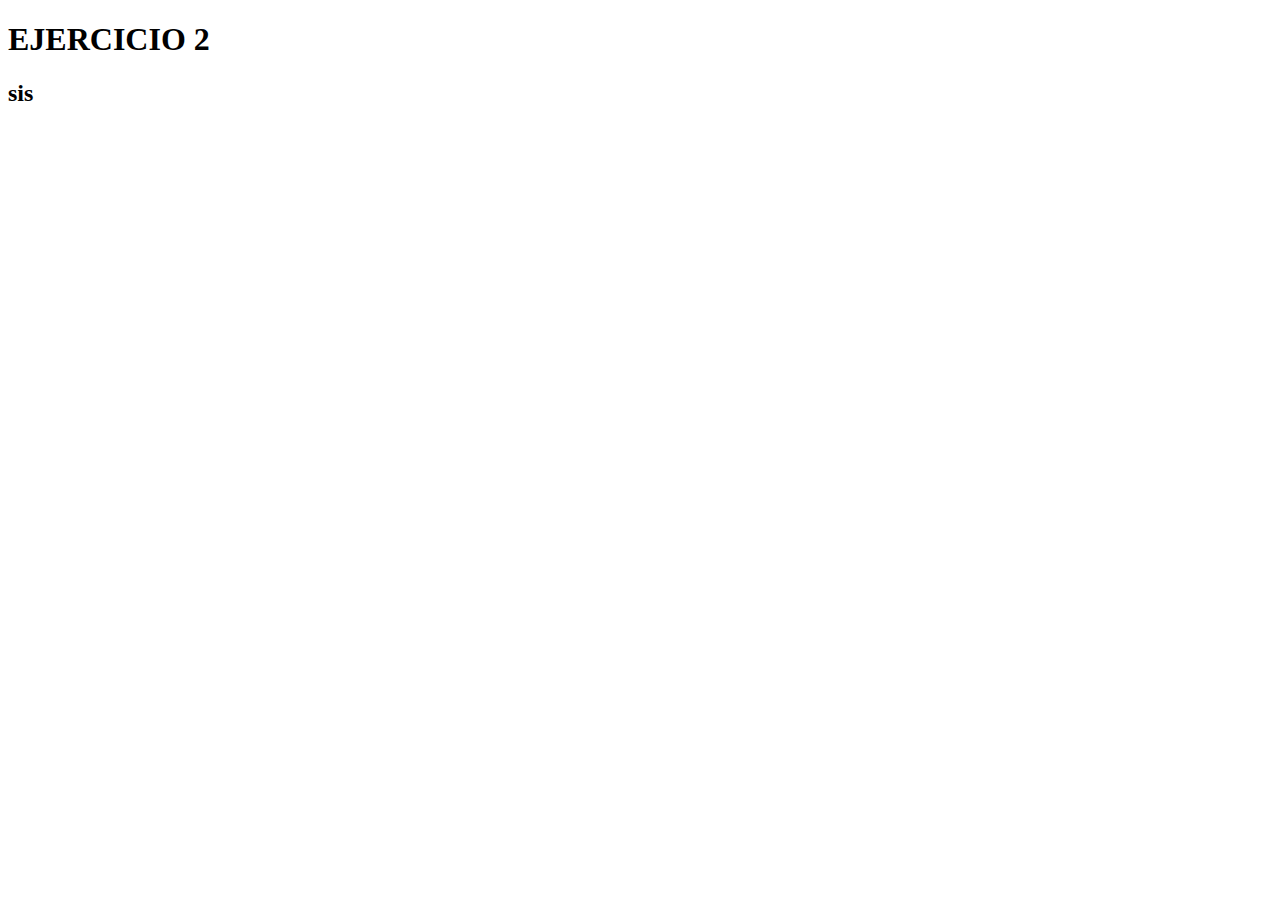
==== index.html @ c25eedb0 "ejercicio dos" ====
<!DOCTYPE html>
<html lang="en">
<head>
    <meta charset="UTF-8">
    <meta name="viewport" content="width=device-width, initial-scale=1.0">
    <title>EJERCICIO 2</title>
</head>
<body>
    <header>
        <h1>EJERCICIO 2</h1>
    </header>
    <section>
        <h2>sis</h2>
    </section>
</body>
</html>
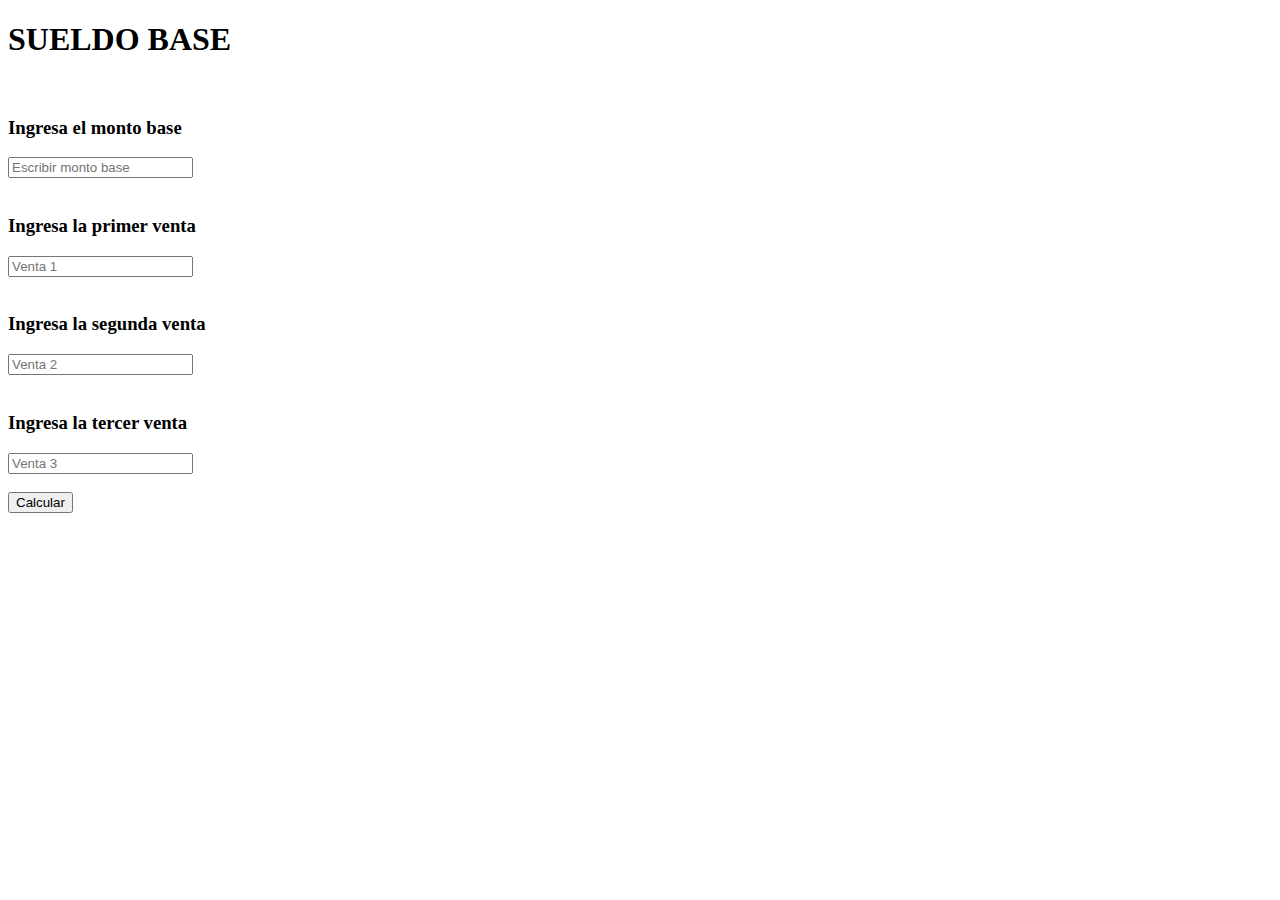
==== commit 0b094c96: "js" ====
--- a/index.html
+++ b/index.html
@@ -4,13 +4,75 @@
     <meta charset="UTF-8">
     <meta name="viewport" content="width=device-width, initial-scale=1.0">
     <title>EJERCICIO 2</title>
+    <script src="ej2.js"></script>
 </head>
 <body>
-    <header>
-        <h1>EJERCICIO 2</h1>
-    </header>
-    <section>
-        <h2>sis</h2>
-    </section>
+    <body class="cuerpo-ej2">
+        <div class="container">
+            <label for="mt">
+                <h1>SUELDO BASE</h1>
+            </label>
+            <br>
+
+            <div>
+                <h3>
+                    Ingresa el monto base
+                </h3>
+                <input class="button" 
+                type="text" 
+                id="mt" 
+                name="mt"
+                placeholder="Escribir monto base">
+            </div>
+            <br>
+
+            <div>
+                <h3>
+                    Ingresa la primer venta
+                </h3>
+                <input class="button" 
+                type="text" 
+                id="venta1" 
+                name="venta1"
+                placeholder="Venta 1">
+            </div>
+            <br>
+
+            <div>
+                <h3>
+                    Ingresa la segunda venta
+                </h3>
+                <input class="button" 
+                type="text" 
+                id="venta2" 
+                name="venta2"
+                placeholder="Venta 2">
+            </div>
+            <br>
+
+            <div>
+                <h3>
+                    Ingresa la tercer venta
+                </h3>
+                <input class="button" 
+                type="text" 
+                id="venta3" 
+                name="venta3"
+                placeholder="Venta 3">
+            </div>
+            <br>
+           
+            <button class="button" 
+            type="button" onclick="montobase()" 
+            id="button" name="button">
+                Calcular
+            </button>
+            <br>
+            <div class="content">
+            <span  id="psj"></span>
+            <span id="final"></span>
+        </div>
+        </div>
+    </body>
 </body>
 </html>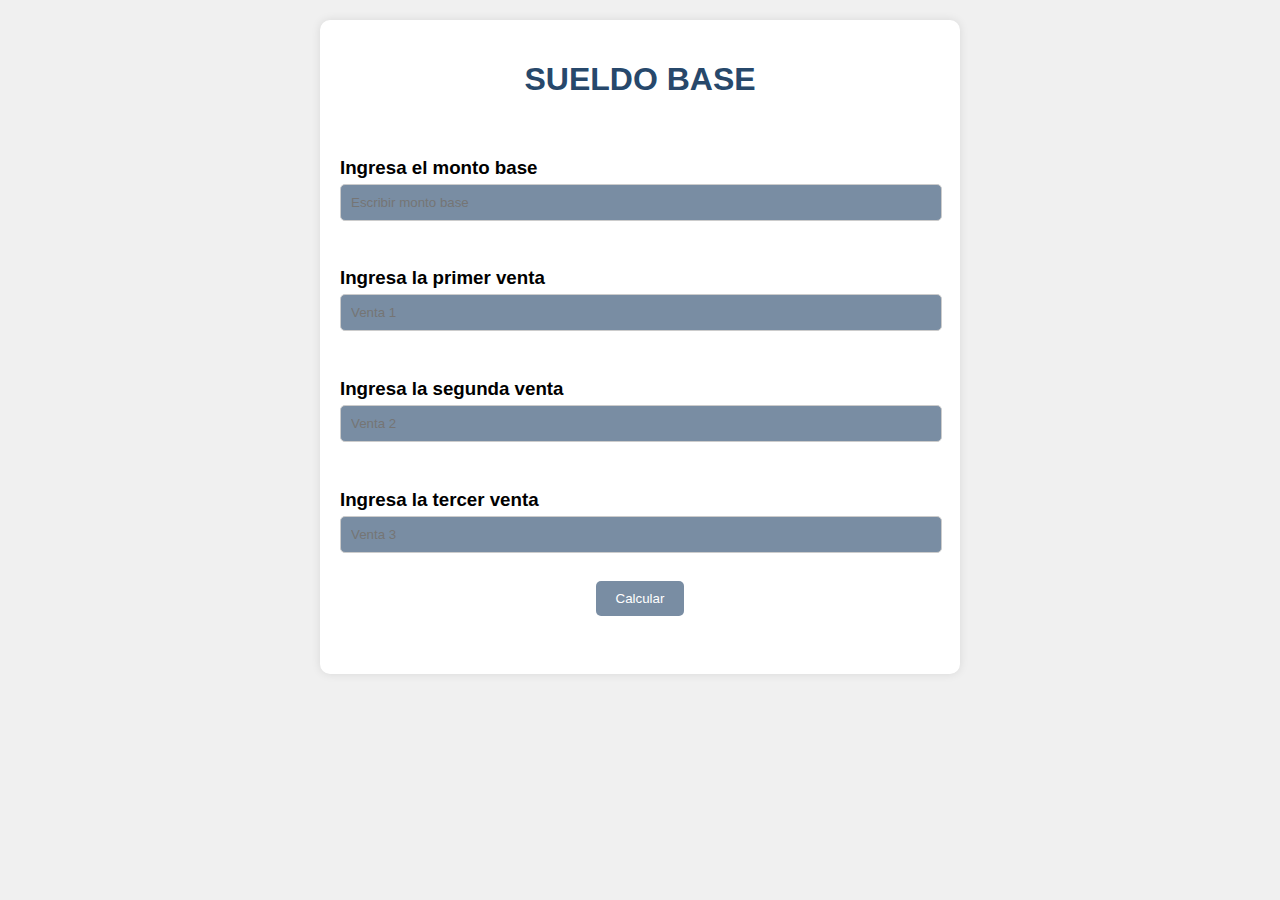
==== commit f2aa6c1a: "css" ====
--- a/index.html
+++ b/index.html
@@ -5,6 +5,7 @@
     <meta name="viewport" content="width=device-width, initial-scale=1.0">
     <title>EJERCICIO 2</title>
     <script src="ej2.js"></script>
+    <link rel="stylesheet" href="style.css">
 </head>
 <body>
     <body class="cuerpo-ej2">
--- a/style.css
+++ b/style.css
@@ -0,0 +1,63 @@
+body {
+    font-family: Arial, sans-serif;
+    margin: 0;
+    padding: 0;
+    background-color: #f0f0f0;
+}
+
+.container {
+    max-width: 600px;
+    margin: 20px auto;
+    background-color: #fff;
+    padding: 20px;
+    border-radius: 10px;
+    box-shadow: 0px 0px 10px 0px rgba(0,0,0,0.1);
+}
+
+h1 {
+    text-align: center;
+    color: #27486b;
+}
+
+h3 {
+    margin-bottom: 5px;
+}
+
+label {
+    display: block;
+    margin-bottom: 10px;
+    font-weight: bold;
+}
+
+input[type="text"] {
+    width: calc(100% - 20px);
+    padding: 10px;
+    margin-bottom: 10px;
+    border: 1px solid #ccc;
+    border-radius: 5px;
+}
+
+.button {
+    background-color: #798da3;
+    color: #fff;
+    border: none;
+    padding: 10px 20px;
+    border-radius: 5px;
+    cursor: pointer;
+    display: block;
+    margin: 0 auto;
+}
+
+.button:hover {
+    background-color: rgb(34, 61, 91);
+}
+
+.content {
+    margin-top: 20px;
+}
+
+span {
+    display: block;
+    margin-bottom: 10px;
+    font-weight: bold;
+}
